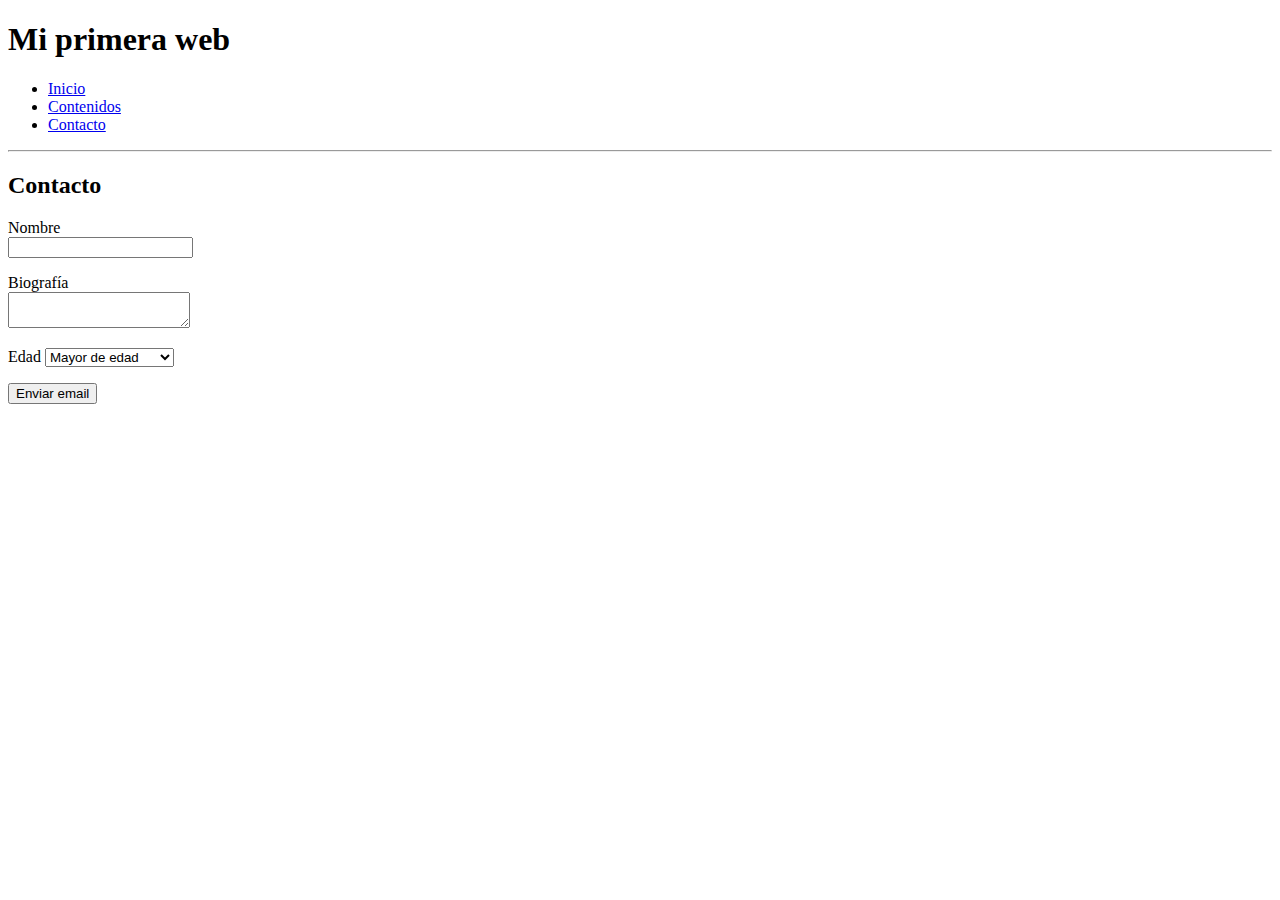
==== contacto.html @ 0d10203d "Add files via upload" ====
<!DOCTYPE html>
<html lang="en">

<head>
    <meta charset="UTF-8">
    <meta name="viewport" content="width=device-width, initial-scale=1.0">
    <title>Mi primera web</title>
</head>

<body>
    <!--encabezado-->
    <h1>Mi primera web</h1>

    <!-- menú -->
    <ul>
        <li><a href="index.html" title="Inicio">Inicio</a></li>
        <li><a href="contenidos.html" title="Contenidos">Contenidos</a></li>
        <li><a href="contacto.html" title="Contacto">Contacto</a></li>
    </ul>

    <hr />
    <h2>Contacto</h2>
    <form action="">
        <p>
            <label for="nombre">Nombre</label><br>
            <input type="text" name="nombre">
        </p>
        <p>
            <label for="biografia">Biografía</label><br>
            <textarea name="biografia" id=""></textarea>
        </p>
        <p>
            <label for="edad">Edad</label>
            <select name="edad" id="">
                <option value="mayor">Mayor de edad</option>
                <option value="adulto">Adulto</option>
                <option value="65">Mayor de 65 años</option>
            </select>
        </p>
        <input type="submit" value="Enviar email">
    </form>
</body>

</html>
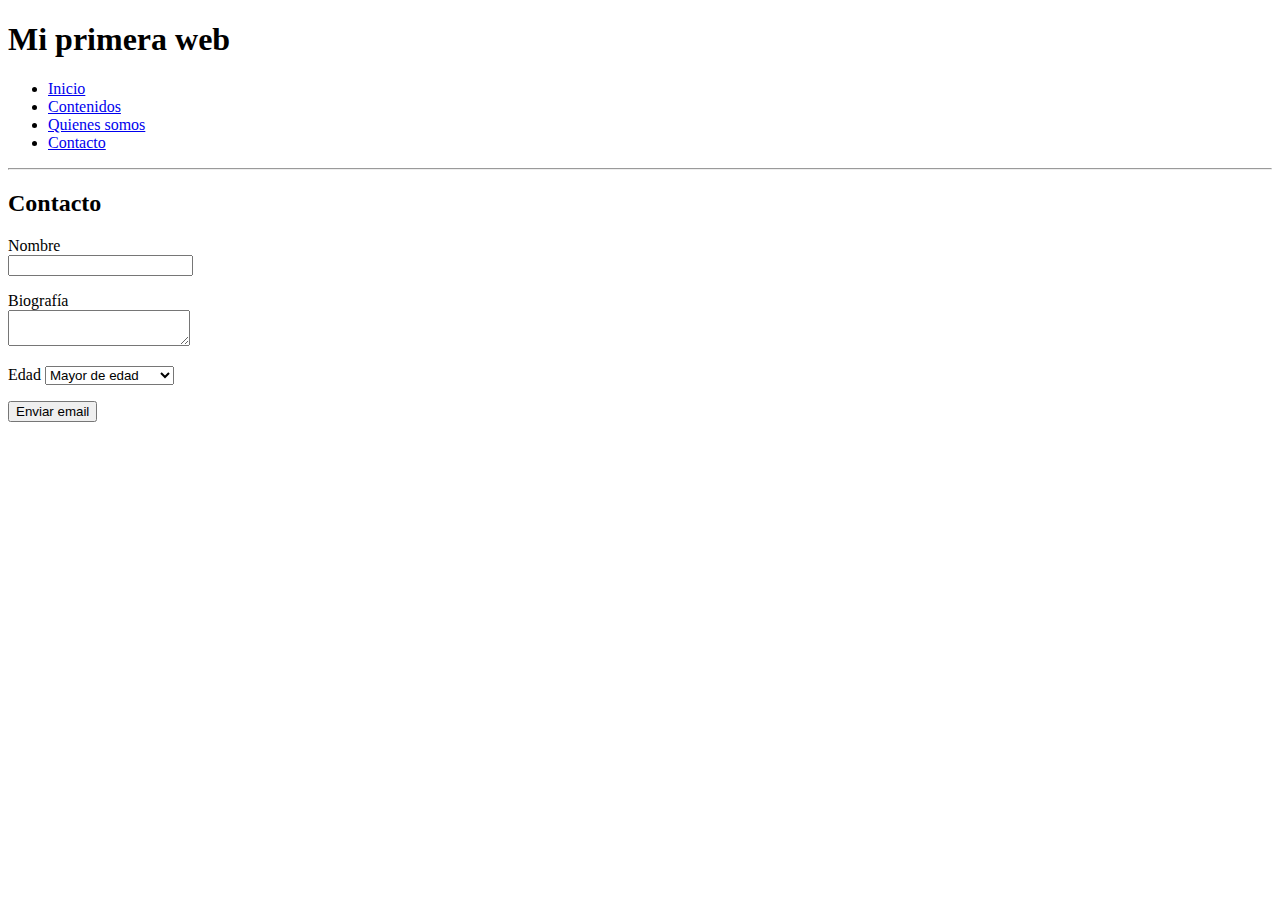
==== commit a9c21770: "Update contacto.html" ====
--- a/contacto.html
+++ b/contacto.html
@@ -15,6 +15,7 @@
     <ul>
         <li><a href="index.html" title="Inicio">Inicio</a></li>
         <li><a href="contenidos.html" title="Contenidos">Contenidos</a></li>
+        <li><a href="Quienes somos.html" title="Quienes somos">Quienes somos</a></li>
         <li><a href="contacto.html" title="Contacto">Contacto</a></li>
     </ul>
 
@@ -41,4 +42,4 @@
     </form>
 </body>
 
-</html>+</html>
